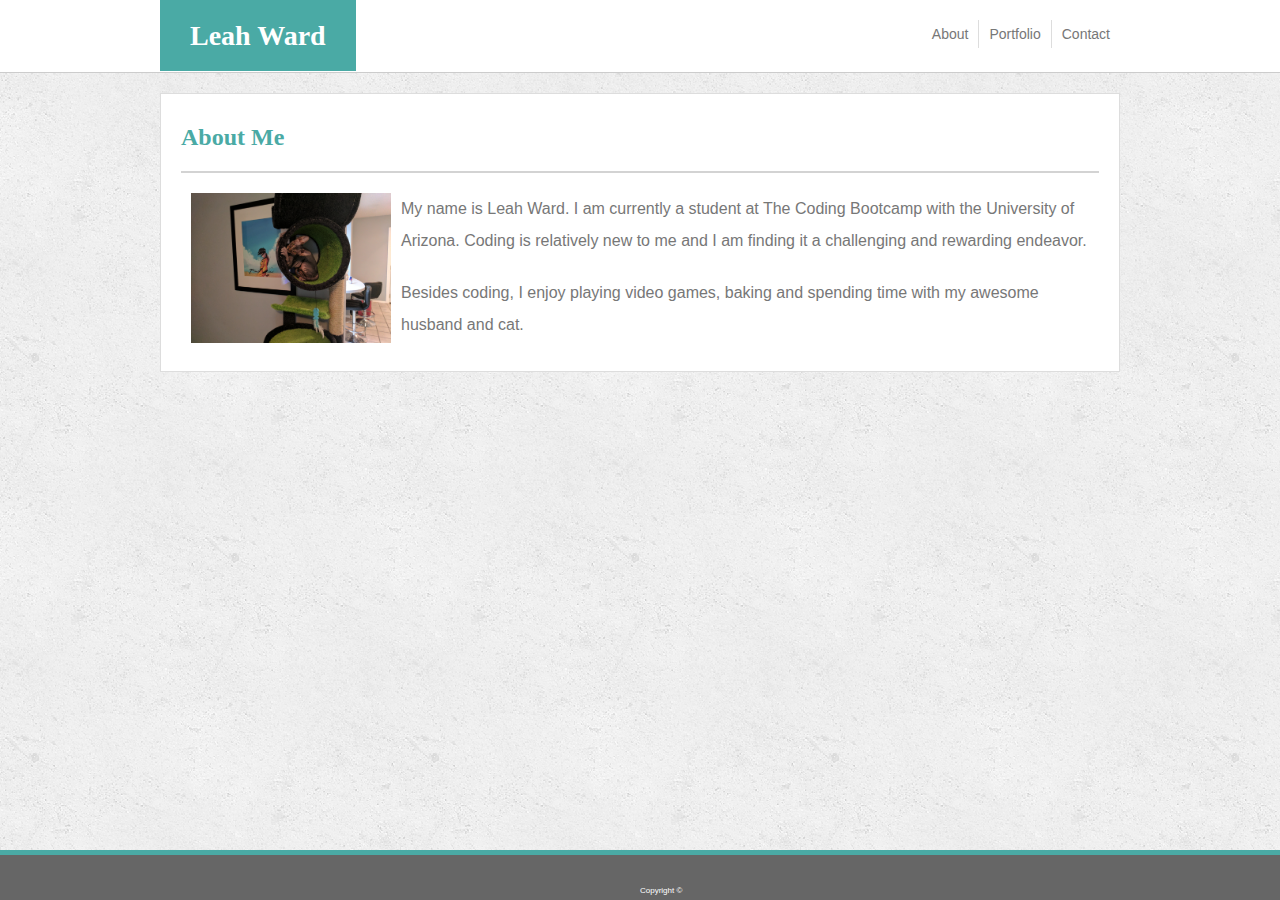
==== index.html @ 9d373bdf "copied intial files over from basic-portfolio" ====
<!DOCTYPE html>
<html lang="en">

<head>
    <meta charset="UTF-8">
    <meta name="viewport" content="width=device-width, initial-scale=1.0">
    <meta http-equiv="X-UA-Compatible" content="ie=edge">
    <title>About Me</title>
    <link rel="stylesheet" type="text/css" href="css/style.css">
</head>

<body>

         <!-- Navigation menu -->
        <header>
            <section>
                <span id="name">Leah Ward</span>
                <a class="link" href="contact.html">Contact</a>
                <a class="link" id="centerButton" href="portfolio.html">Portfolio</a>
                <a class="link" href="index.html">About</a>
            </section>
        </header>

        <!-- About me content -->
       <div class="content">
                <h2>About Me</h2>
                <hr>
                <img id="myPic" src="images/Minnie.jpg" alt="Leah Ward" style="width:200px;height:auto;">
                <p> My name is Leah Ward. I am currently a student at The Coding Bootcamp with the University of Arizona. Coding is relatively
                    new to me and I am finding it a challenging and rewarding endeavor. </p>
                <p>Besides coding, I enjoy playing video games, baking and spending time with my awesome husband and cat.</p>
        </div>

        <!-- Footer -->
        <footer>
                <span id="copyright">Copyright &#169</span>
        </footer>
</body>

</html>
---- css/style.css ----
* {
    box-sizing: border-box;
    margin-bottom: 20px;    
}

body {
    margin: 0;
    background-image: url(../images/concrete_seamless/concrete_seamless.png);
}

/* Header and navigation menu */
header { 
    background: #ffffff;
    border-bottom: 1px solid #cccccc;
    padding: 20px 20px;
    width: 100%;
}

section {
    margin: auto;
    width: 960px;
}

#name{
    background: #4aaaa5;
    color: white;
    padding: 20px 30px;
    font-size: 28px;
    font-weight: bold;
    font-family: 'Georgia', Times, Times New Roman, serif;
}

#centerButton {
 border-left: 1px solid #dddddd;
 border-right: 1px solid #dddddd;
}

.link {
    float: right;
    color: #777777;
    padding: 0px 10px;
    text-decoration: none;
    font-size: 14px;
    line-height: 2;
    font-family: 'Arial', 'Helvetica Neue', Helvetica, sans-serif;
}

.link:hover {
    background-color: #4aaaa5;
    color: #ffffff;
}

/* Content box formatting */
.content {
    margin: 20px auto 50px auto;
    background: #ffffff;
    color: #777777;
    width: 960px;
    border: 1px solid #dddddd;
    padding: 10px 20px;
    font-family: 'Arial', 'Helvetica Neue', Helvetica, sans-serif;
}

.content::after {
    content: "";
    clear: both;
    display: table;
}

h2 {
    color: #4aaaa5;
    font-weight: bold;
    font-family: 'Georgia', Times, Times New Roman, serif;
}

hr {
    height: 2px;
    border: 0;
    color: lightgrey;
    background-color: lightgrey;
}

 /* Footer formatting */
footer { 
    clear: both;
    background-color: #666666;
    color: white;
    text-align: center;
    border-top: 5px solid #4aaaa5;
    height: 50px;
    width: 100%;
    margin-bottom: 0px;
    position: fixed;
    bottom: 0;
}

#copyright {
    margin-bottom: 0px;
    position:absolute;
    bottom: 5px;
    font-size: 8px;
    font-family: 'Arial', 'Helvetica Neue', Helvetica, sans-serif;
}

/* About page formatting */
#myPic {
    margin: 0px 10px;
    float: left;
}

p {
    font-size: 16px;
    line-height: 2;
}

/* Portfolio formatting */
.row {
    display: flex;
    flex-wrap: wrap;
    padding: 0 5px; 
}

.column {
    flex: 25%;
    padding: 0 5px;
    max-width: 33.3%;
}

.imgHolder {
    position: relative;
}

.imgHolder span {
    clear: both;
    position: absolute;
    bottom: 10px;
    width: 200px;
    height: 20%;
    background-color: #4aaaa5;
    color: #ffffff;
    text-align: center;
    line-height: 2;
    display: block;
}

/* Contact formatting */
.box {
    width: 100%;
    border: 1px solid #dddddd;
}

#textArea {
    width: 100%;
    height: 150px;
    border: 1px solid #dddddd;
}

#submit {
    border: none;
    background-color: #4aaaa5;
    color: #ffffff;
    padding: 5px 15px;

}
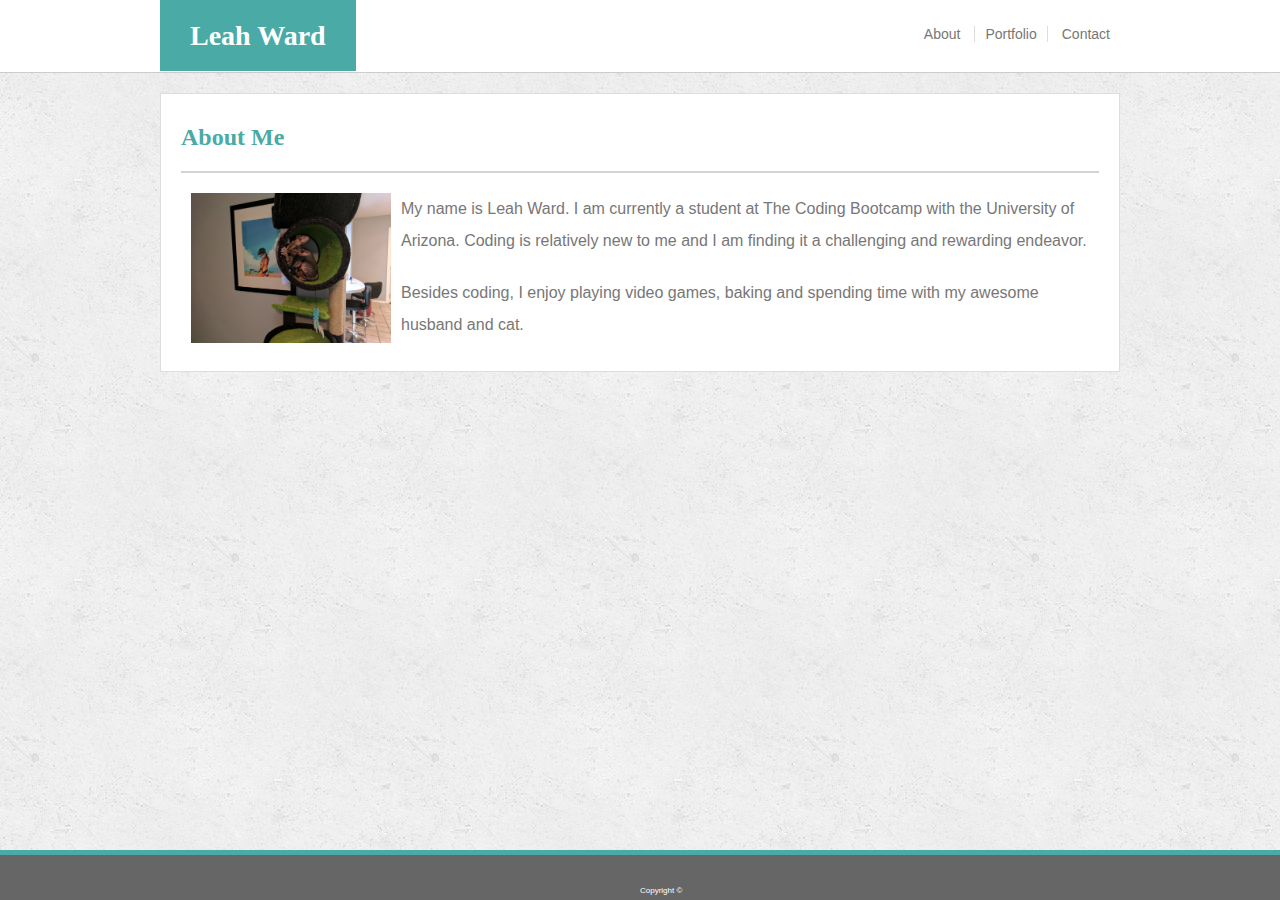
==== commit 5cba1947: "fixed issue with float listing links backwards" ====
--- a/index.html
+++ b/index.html
@@ -11,30 +11,44 @@
 
 <body>
 
-         <!-- Navigation menu -->
-        <header>
-            <section>
+    <!-- Navigation menu -->
+    <header>
+        <section class="row-header">
+            <div class="col-name">
                 <span id="name">Leah Ward</span>
-                <a class="link" href="contact.html">Contact</a>
-                <a class="link" id="centerButton" href="portfolio.html">Portfolio</a>
-                <a class="link" href="index.html">About</a>
-            </section>
-        </header>
+            </div>
+            <div class="col-links">
+                <div class="float">
+                    <a class="link" href="index.html">About</a>
+                    <a class="link" id="centerButton" href="portfolio.html">Portfolio</a>
+                    <a class="link" href="contact.html">Contact</a>
+                </div>
+            </div>
+        </section>
+    </header>
 
-        <!-- About me content -->
-       <div class="content">
+    <!-- About me content -->
+    <div class="content">
+        <div class="row-about">
+            <div class="col">
                 <h2>About Me</h2>
                 <hr>
+            </div>
+            <div class="col col-img">
                 <img id="myPic" src="images/Minnie.jpg" alt="Leah Ward" style="width:200px;height:auto;">
-                <p> My name is Leah Ward. I am currently a student at The Coding Bootcamp with the University of Arizona. Coding is relatively
-                    new to me and I am finding it a challenging and rewarding endeavor. </p>
+            </div>
+            <div class="col">
+                <p> My name is Leah Ward. I am currently a student at The Coding Bootcamp with the University of Arizona. Coding
+                    is relatively new to me and I am finding it a challenging and rewarding endeavor. </p>
                 <p>Besides coding, I enjoy playing video games, baking and spending time with my awesome husband and cat.</p>
+            </div>
         </div>
+    </div>
 
-        <!-- Footer -->
-        <footer>
-                <span id="copyright">Copyright &#169</span>
-        </footer>
+    <!-- Footer -->
+    <footer>
+        <span id="copyright">Copyright &#169</span>
+    </footer>
 </body>
 
 </html>--- a/css/style.css
+++ b/css/style.css
@@ -16,9 +16,17 @@
     width: 100%;
 }
 
-section {
+.row-header {
     margin: auto;
     width: 960px;
+}
+
+.col-name {
+    display: inline;
+}
+
+.col-links {
+    display: inline;
 }
 
 #name{
@@ -35,8 +43,11 @@
  border-right: 1px solid #dddddd;
 }
 
+.float {
+    float: right;
+}
+
 .link {
-    float: right;
     color: #777777;
     padding: 0px 10px;
     text-decoration: none;
@@ -103,6 +114,10 @@
 }
 
 /* About page formatting */
+.col {
+    width: 100% 
+}
+
 #myPic {
     margin: 0px 10px;
     float: left;
@@ -121,20 +136,22 @@
 }
 
 .column {
-    flex: 25%;
+    flex: 50%;
     padding: 0 5px;
-    max-width: 33.3%;
 }
 
 .imgHolder {
     position: relative;
+    max-width: 300px;
+    max-height: auto;
+    margin: auto;
 }
 
 .imgHolder span {
     clear: both;
     position: absolute;
     bottom: 10px;
-    width: 200px;
+    width: 300px;
     height: 20%;
     background-color: #4aaaa5;
     color: #ffffff;
@@ -161,4 +178,87 @@
     color: #ffffff;
     padding: 5px 15px;
 
+}
+
+/* Media Queries  */
+
+/* Navbar media queries */
+@media only screen and (max-width: 980px) {
+    .row-header {
+        width: 100%;
+        max-width: 980px;
+    }
+
+    .content {
+        max-width: 980px;
+        width: 90%;
+    }
+}
+
+@media only screen and (max-width: 768px) {
+    .row-header {
+        width: 100%;
+        max-width: 760px;
+    }
+
+    .content {
+        max-width: 768px;
+        width: 90%;
+    }
+}
+
+@media only screen and (max-width: 640px) {
+    .row-header {
+        flex-wrap: wrap;
+        text-align: center;
+    }
+
+    header {
+        padding: 0px;
+        margin: 0px;
+    }
+
+    .col-name {
+        display: block;
+        width: 100%;
+        margin-bottom: 5px;
+        padding-top: 20px;
+        padding-bottom: 20px;
+        background-color: #4aaaa5;
+    }
+
+    .col-links {
+        display: block;
+        width: 100%;
+        margin-bottom: 5px;
+    }
+
+    #name {
+        width: 100%;
+    }
+    
+    .float {
+        float: none;
+        margin-bottom: inherit;
+    }
+
+    .link {
+        margin-bottom: inherit;
+    }
+}
+
+/* About content media queries */
+@media only screen and (max-width: 640px) {
+    .row-about {
+        display: flex;
+        flex-wrap: wrap;
+    }
+    
+    .col-img {
+        float: none;
+        display: block;
+        margin-left: auto;
+        margin-right: auto;
+        width: 80%;
+    }
 }